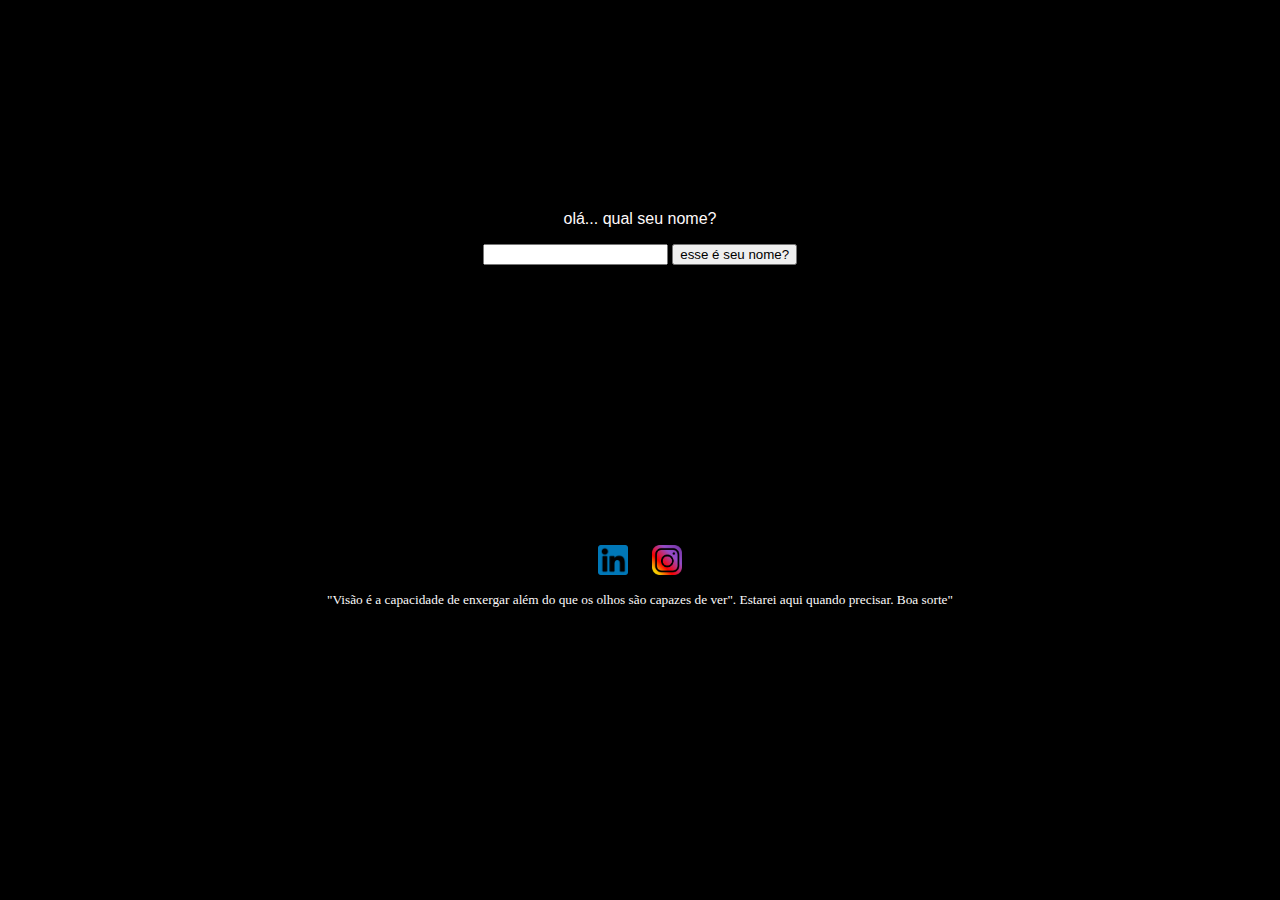
==== código-safe/index.html @ 1e705d5b "Add files via upload" ====
<!DOCTYPE html>
<html lang="pt-br">
<head>
    <meta charset="UTF-8">
    <meta http-equiv="X-UA-Compatible" content="IE=edge">
    <meta name="viewport" content="width=device-width, initial-scale=1.0">
    <title>olá?</title>
    <style>

        body {
            background-color: black;
            
        }

        div {
            text-align: center;
            font: normal 12pt Arial ;
            color: snow;
            margin: auto;
            margin-top: 210px;

        }

        footer {
            color: rgb(251, 249, 249);
            margin-top: 280px;
            text-align: center;
            font: normal 10pt Times;
        }

        #linkedin {
            color: aliceblue;
            width: 30px;
            height: 30px;
        }

        #insta {
            width: 30px;
            height: 30px;
            margin-left: 20px;
        }

    </style>
</head>

<body>
    <div>
        <p>olá... qual seu nome?</p>
        <p><input type="text" name="text" id="nome"> <input type="button" value="esse é seu nome?" onclick="nome()"> </p><p id="res"></p>
    </div>


    <footer id="hidden">
        <a href="https://www.linkedin.com/in/maurício-sosmaiar-nascimento-/" target="_blank" rel="external"><img src="img/logo linkedin.png" alt="" srcset="" id="linkedin"></a>
        <a href="https://www.instagram.com/m4uriciosn/" target="_blank" rel="external"><img src="img/logo-instagram-png-fundo-transparente.webp" alt="" srcset="" id="insta"></a>
        <p >"Visão é a capacidade de enxergar além do que os olhos são capazes de ver".
             Estarei aqui quando precisar. Boa sorte"</p>
    </footer>

    <script>
        console.log('ola, dev :) meu código é ainda limitado mas estou trabalhando nisso... espero que aproveite a "alpha"')

        function nome() {
        var nome = document.getElementById('nome')
        var n = nome.value
        var res = document.getElementById('res')
        var hid = document.getElementById('hidden')

        if (n.length == 0) {
            alert('qual seu nome? :) :) :) :( :)')
        } else {

            res.innerHTML = `<br>Olá ${n}, você poderia me ajudar???`
            res.innerHTML += `<br> Ultimamente tenho estado muito solitário, sabe... Há tempos ninguém me visita.`
            res.innerHTML += `<br> Que tal se nós matarmos o tédio um do outro por um tempo?
             <a href="fase1/exemplo.html">SIM</a> <a href="https://youtu.be/qs1JNOO7J0Y" target="_blank">NÂO</a>`
            hid.innerHTML = ``
            }
        }


    </script>

</body>

</html>
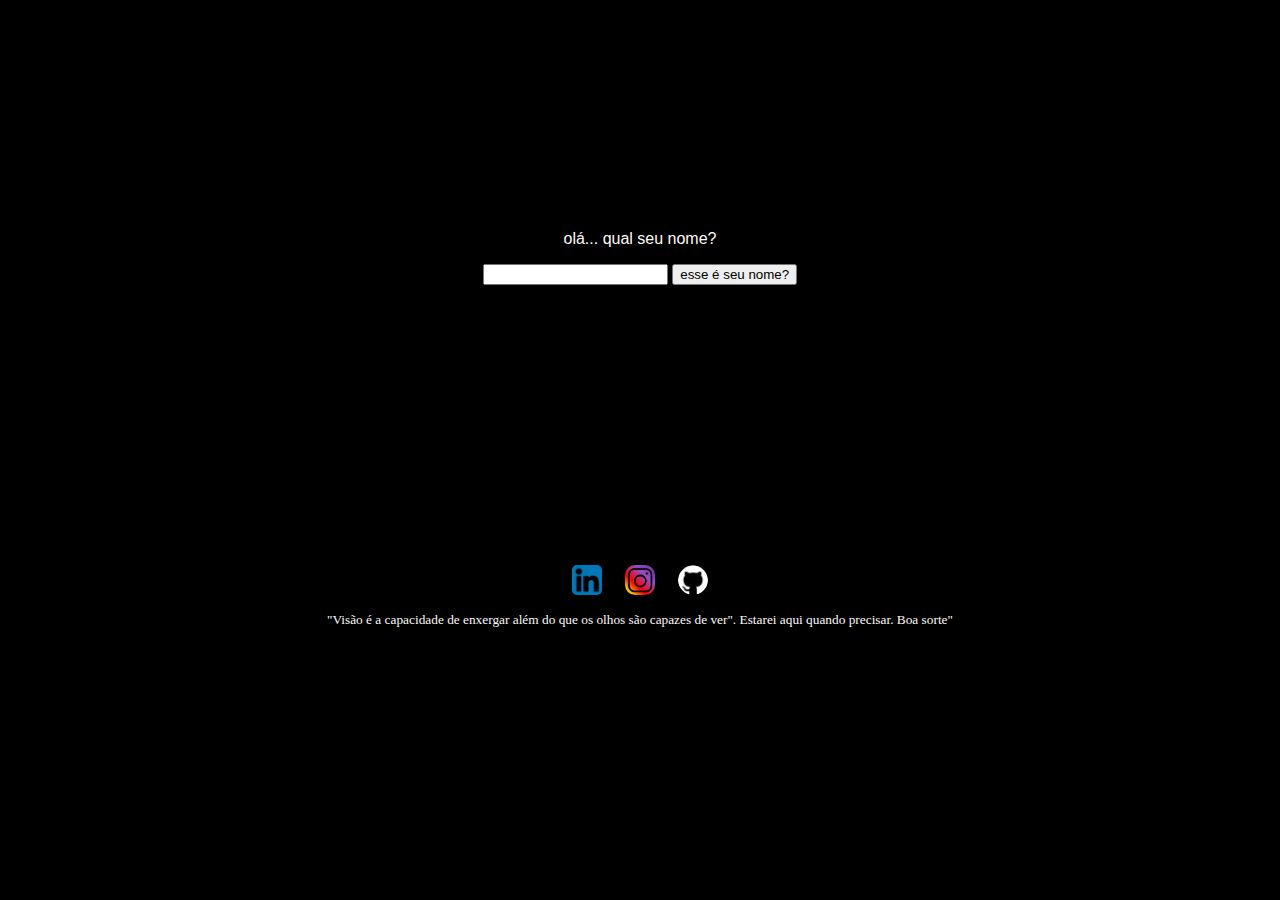
==== commit c4d90f53: "Add files via upload" ====
--- a/código-safe/index.html
+++ b/código-safe/index.html
@@ -8,17 +8,15 @@
     <style>
 
         body {
-            background-color: black;
-            
+            background-color: rgb(0, 0, 0);
         }
 
         div {
             text-align: center;
-            font: normal 12pt Arial ;
+            font: normal 12pt Arial;
             color: snow;
             margin: auto;
-            margin-top: 210px;
-
+            margin-top: 230px;
         }
 
         footer {
@@ -32,12 +30,21 @@
             color: aliceblue;
             width: 30px;
             height: 30px;
+            border-radius: 5px;
         }
 
         #insta {
             width: 30px;
             height: 30px;
             margin-left: 20px;
+            border-radius: 10px;
+        }
+
+        #github {
+            width: 30px;
+            height: 30px;
+            margin-left: 20px;
+            border-radius: 15px;
         }
 
     </style>
@@ -51,8 +58,9 @@
 
 
     <footer id="hidden">
-        <a href="https://www.linkedin.com/in/maurício-sosmaiar-nascimento-/" target="_blank" rel="external"><img src="img/logo linkedin.png" alt="" srcset="" id="linkedin"></a>
-        <a href="https://www.instagram.com/m4uriciosn/" target="_blank" rel="external"><img src="img/logo-instagram-png-fundo-transparente.webp" alt="" srcset="" id="insta"></a>
+        <a href="https://www.linkedin.com/in/maurício-sosmaiar-nascimento-/" target="_blank" rel="external"><img src="img/logo linkedin.png" alt="" srcset="" onmouseenter="color()" onmouseleave="saiu()" id="linkedin"></a>
+        <a href="https://www.instagram.com/m4uriciosn/" target="_blank" rel="external"><img src="img/logo-instagram-png-fundo-transparente.webp" alt="" srcset="" onmouseenter="insta()" onmouseleave="instaiu()" id="insta"></a>
+        <a href="https://github.com/m4uriciosn" target="_blank" rel="external" ><img src="img/github.png" alt="" srcset="" onmouseover="git()" onmouseleave="github()" id="github"></a>
         <p >"Visão é a capacidade de enxergar além do que os olhos são capazes de ver".
              Estarei aqui quando precisar. Boa sorte"</p>
     </footer>
@@ -78,6 +86,35 @@
             }
         }
 
+        function color() {
+        logo = document.querySelector('#linkedin')
+        logo.style.background = 'gray' 
+    }
+
+    function saiu() {
+        logo = document.querySelector('#linkedin')
+        logo.style.background = 'black' 
+    }
+
+    function insta() {
+        ins = document.querySelector('#insta')
+        ins.style.background = 'gray' 
+    }
+
+    function instaiu() {
+        inst = document.querySelector('#insta')
+        inst.style.background = 'black' 
+    }
+
+    function git() {
+        log = document.querySelector('#github')
+        log.style.background = 'gray' 
+    }
+
+    function github() {
+        lo = document.querySelector('#github')
+        lo.style.background = 'black' 
+    }
 
     </script>
 
